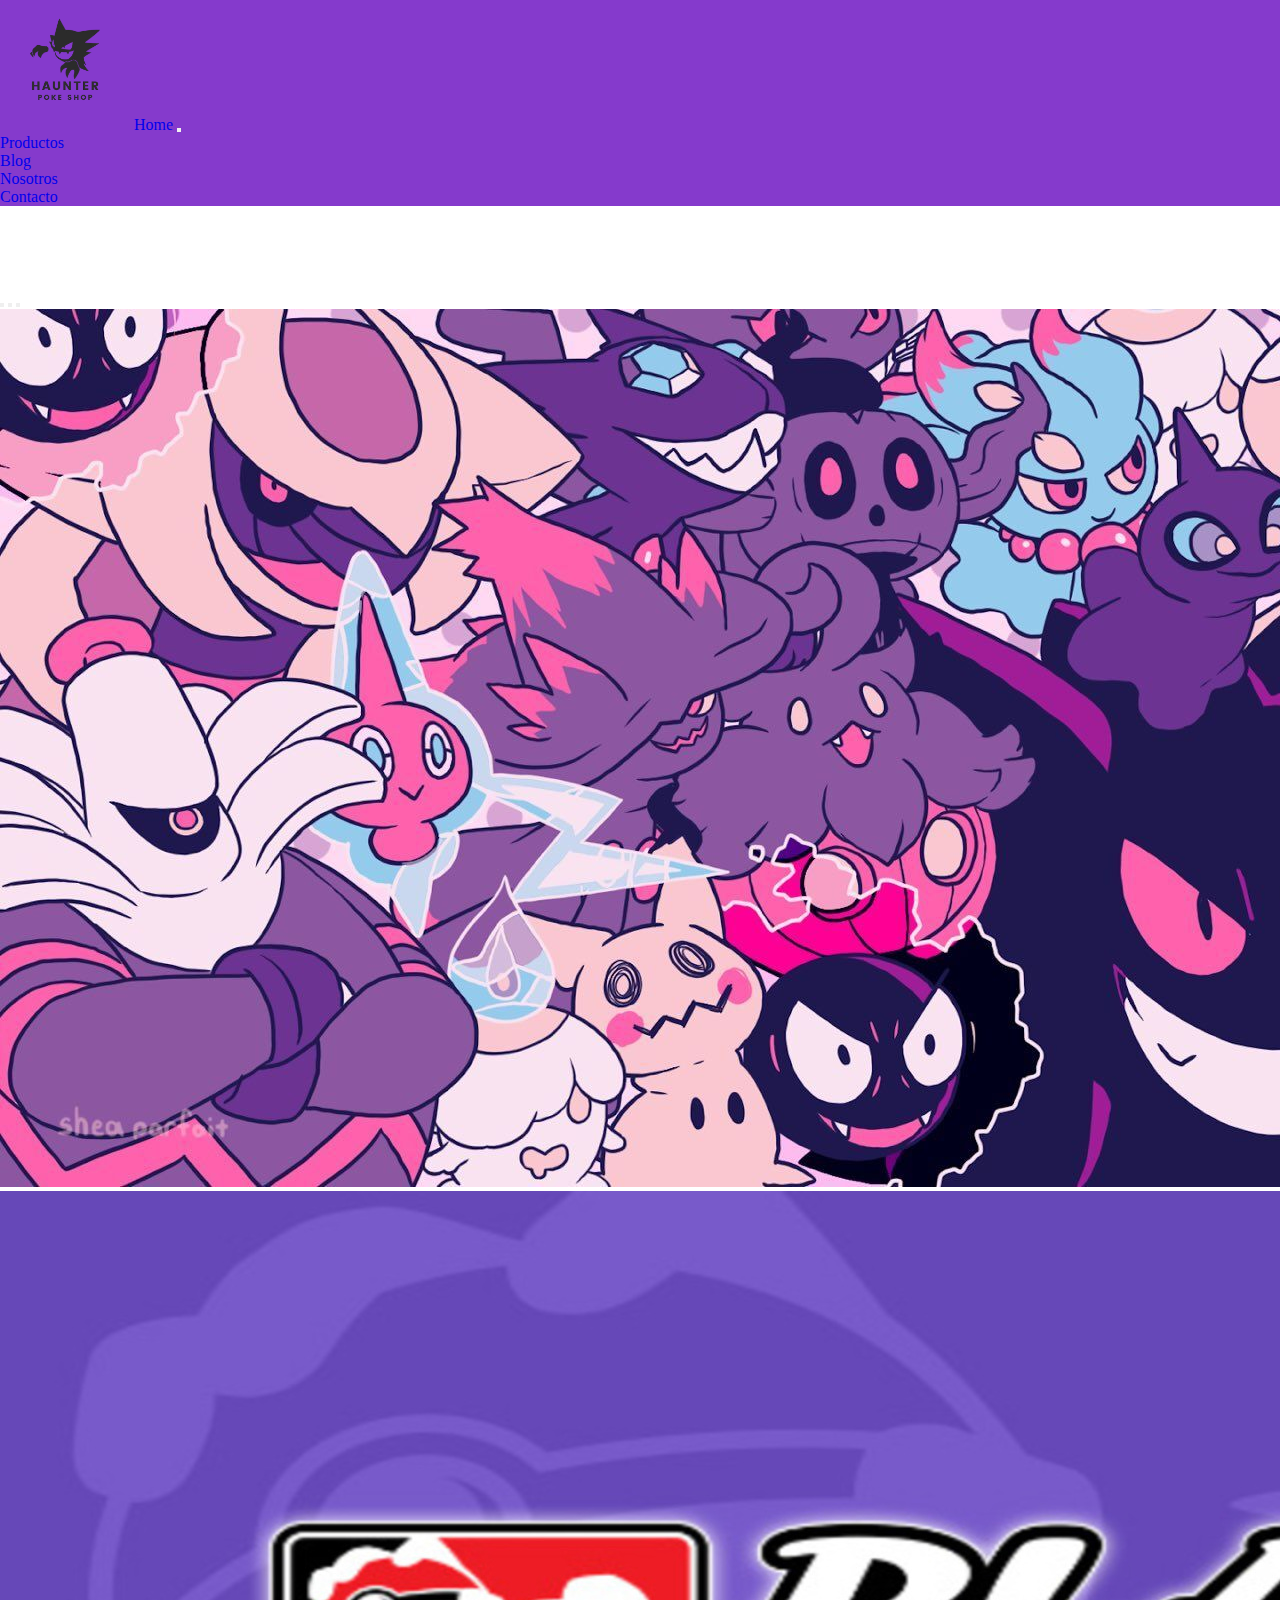
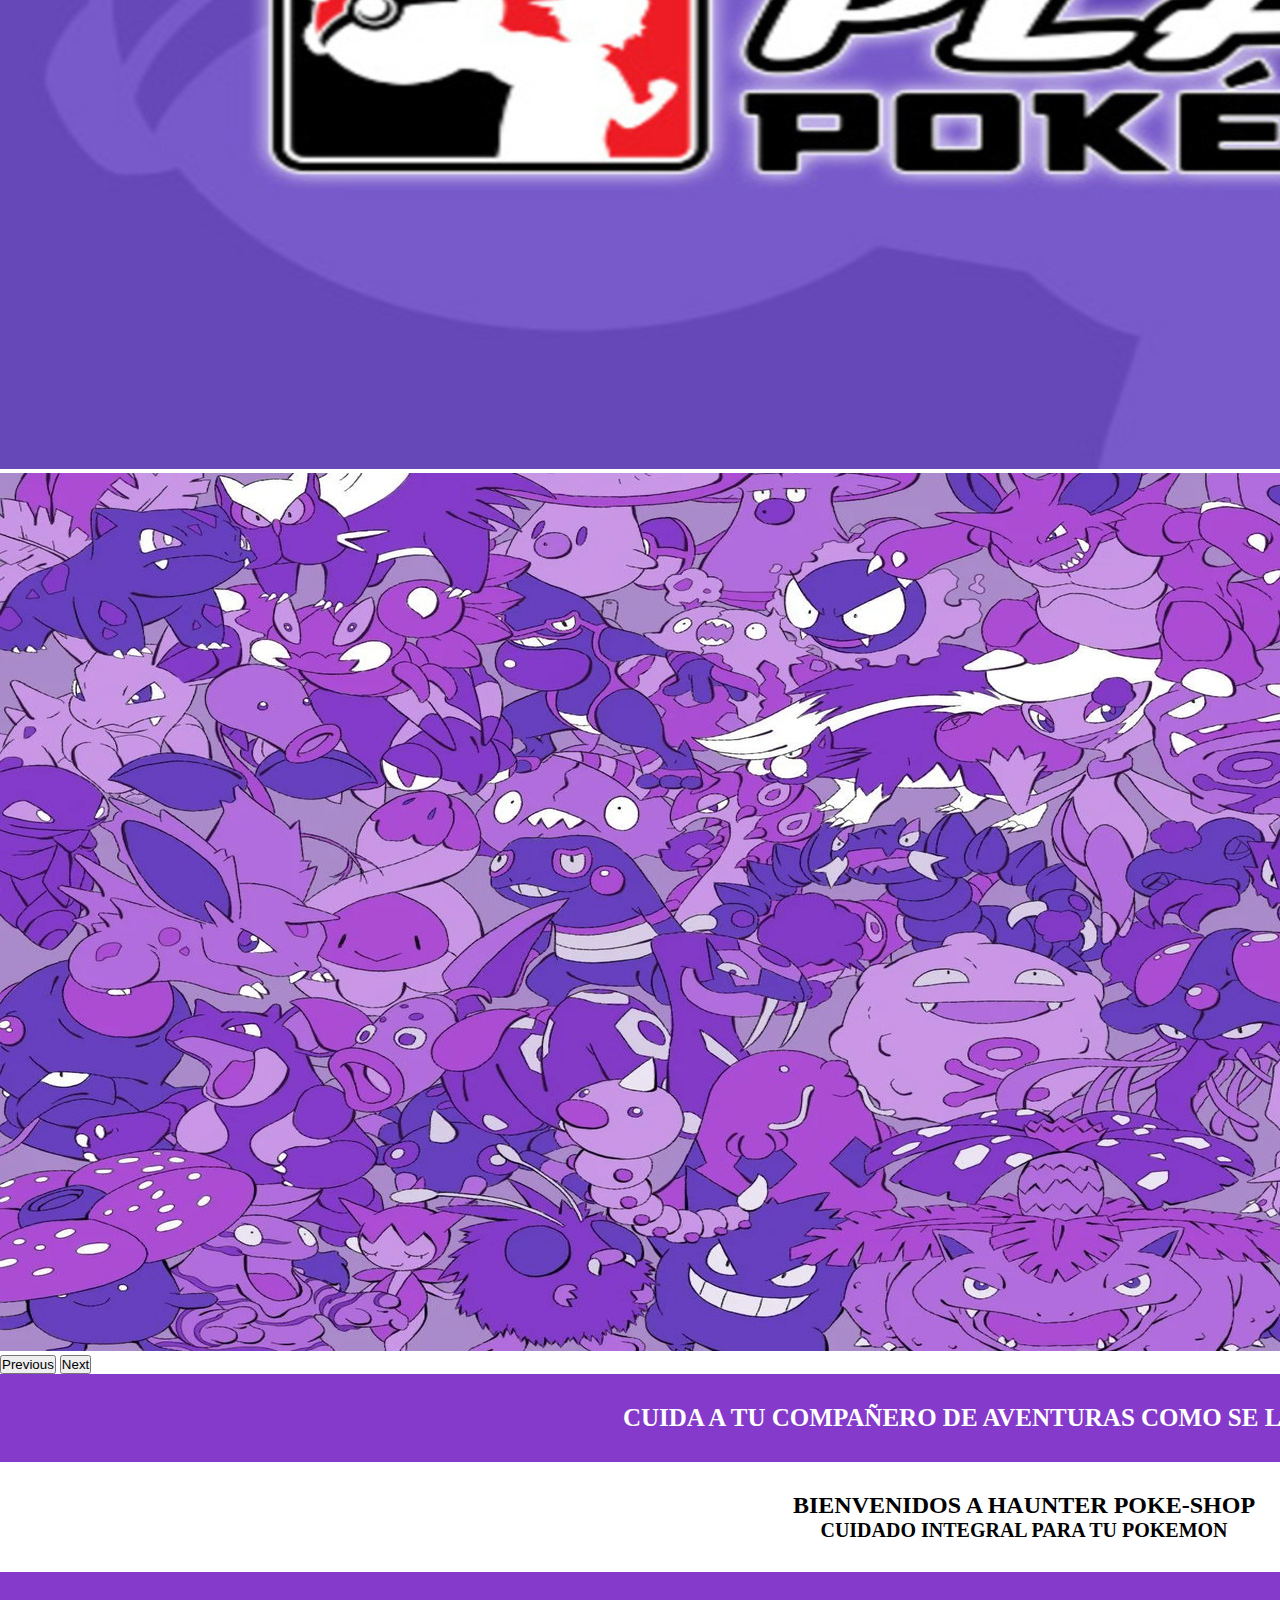
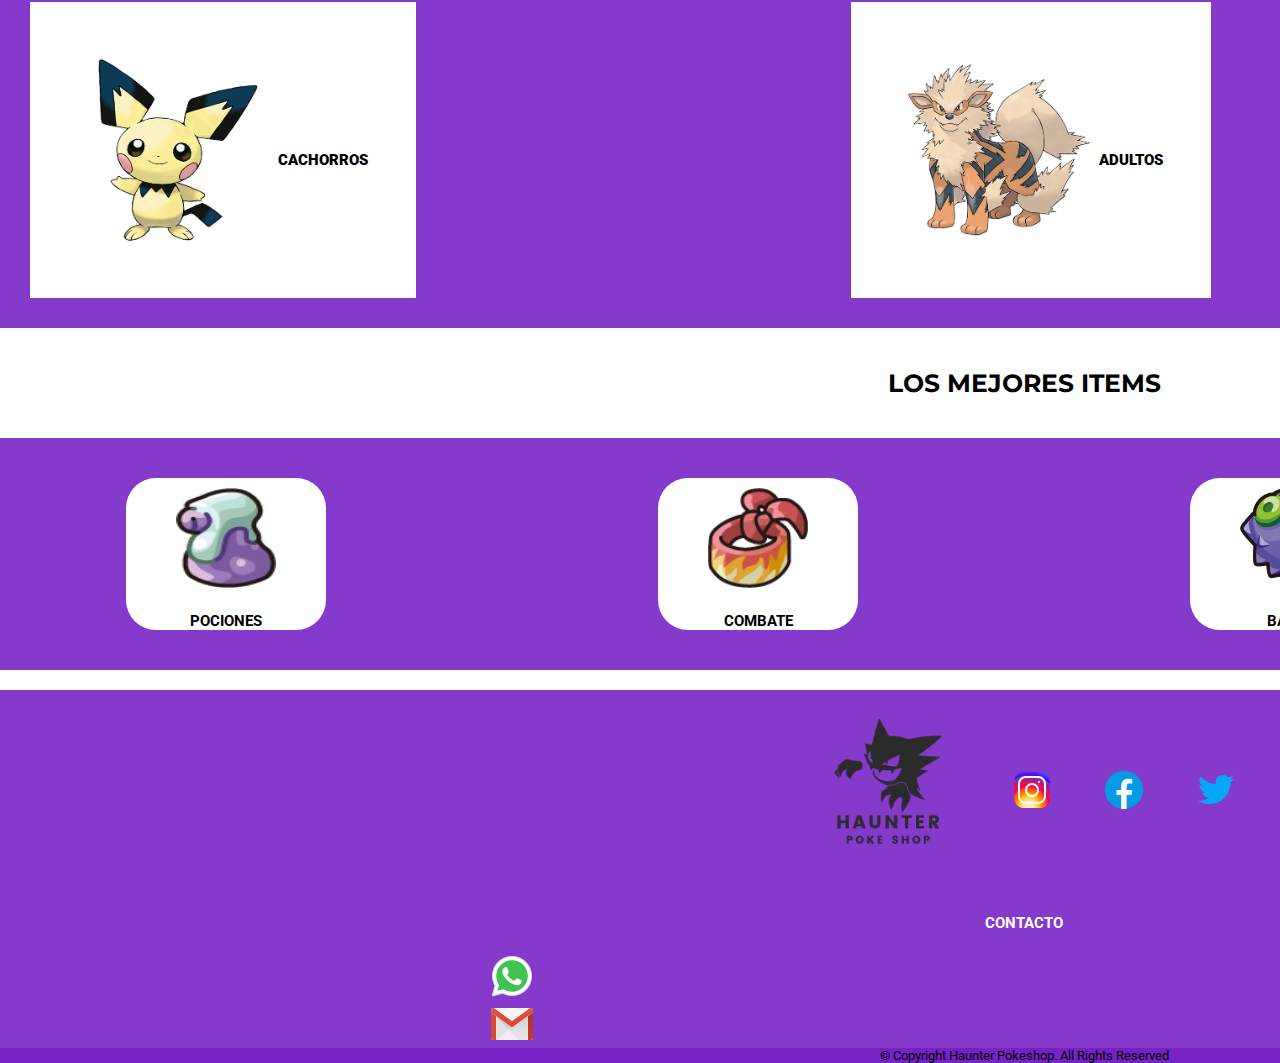
==== index.html @ c7097ee0 "Requisitos completos para 2da Pre entrega" ====
<!DOCTYPE html>
<html lang="en">

<head>
    <meta charset="UTF-8">
    <meta http-equiv="X-UA-Compatible" content="IE=edge">
    <meta name="viewport" content="width=device-width, initial-scale=1.0">
    <link href="https://cdn.jsdelivr.net/npm/bootstrap@5.0.2/dist/css/bootstrap.min.css" rel="stylesheet" integrity="sha384-EVSTQN3/azprG1Anm3QDgpJLIm9Nao0Yz1ztcQTwFspd3yD65VohhpuuCOmLASjC" crossorigin="anonymous">
    <link rel="stylesheet" href="./css/estilos.css">
    <title>Pokeshop Haunter</title>
</head>


<body>

    <div class="grilla">
        <header>
            <nav class="navbar navbar-expand-lg navbar-light violeta fixed-top">
                <div class="container-fluid">
    
                    <a href="./index.html"><img src="./images/logo.png" alt="logo" class="logo">
                    </a>
        
                <a class="navbar-brand text-white" href="./index.html">Home</a>
                <button class="navbar-toggler" type="button" data-bs-toggle="collapse" data-bs-target="#navbarNav" aria-controls="navbarNav" aria-expanded="false" aria-label="Toggle navigation">
                    <span class="navbar-toggler-icon"></span>
                </button>
                <div class="collapse navbar-collapse" id="navbarNav">
                    <ul class="navbar-nav">
                    <li class="nav-item">
                        <a class="nav-link active text-white" aria-current="page" href="./sections/productos.html">Productos</a>
                    </li>
                    <li class="nav-item">
                        <a class="nav-link text-white" href="./sections/blog.html">Blog</a>
                    </li>
                    <li class="nav-item">
                        <a class="nav-link text-white" href="./sections/nosotros.html">Nosotros</a>
                    </li>
                    <li class="nav-item">
                        <a class="nav-link text-white" href="./sections/contacto.html">Contacto</a>
                    </li>
                    </ul>
                </div>
                </div>
            </nav>
                
            </header>
        <div class="derecha"></div>
        <div class="izquierda"></div>

        <section class="primero">
            <section class="inicio">

                <div id="carouselExampleIndicators" class="carousel slide" data-bs-ride="carousel">
                    <div class="carousel-indicators">
                    <button type="button" data-bs-target="#carouselExampleIndicators" data-bs-slide-to="0" class="active" aria-current="true" aria-label="Slide 1"></button>
                    <button type="button" data-bs-target="#carouselExampleIndicators" data-bs-slide-to="1" aria-label="Slide 2"></button>
                    <button type="button" data-bs-target="#carouselExampleIndicators" data-bs-slide-to="2" aria-label="Slide 3"></button>
                    </div>
                    <div class="carousel-inner">
                    <div class="carousel-item active">
                        <img src="./images/banner.jpg" class="d-block w-100" alt="banner1">
                    </div>
                    <div class="carousel-item">
                        <img src="./images/banner2.jpg" class="d-block w-100" alt="banner2">
                    </div>
                    <div class="carousel-item">
                        <img src="./images/banner3.jpg" class="d-block w-100" alt="banner3">
                    </div>
                    </div>
                    <button class="carousel-control-prev" type="button" data-bs-target="#carouselExampleIndicators" data-bs-slide="prev">
                    <span class="carousel-control-prev-icon" aria-hidden="true"></span>
                    <span class="visually-hidden">Previous</span>
                    </button>
                    <button class="carousel-control-next" type="button" data-bs-target="#carouselExampleIndicators" data-bs-slide="next">
                    <span class="carousel-control-next-icon" aria-hidden="true"></span>
                    <span class="visually-hidden">Next</span>
                    </button>
                </div>
                
    
                <h1 class="inicioFrase">CUIDA A TU COMPAÑERO DE AVENTURAS COMO SE LO MERECE!</h1>
    
    
                <div class="inicioTitulos">
    
                    <h2 class="inicioBienvenida">BIENVENIDOS A HAUNTER POKE-SHOP</h2>
    
                    <h3 class="inicioBienvenida2">CUIDADO INTEGRAL PARA TU POKEMON</h2>
    
                </div>
            </section> 

            <section class="pokemons">
                    <figure class="pokemonsFig">        
                        <img class="pokemonsImg anim" src="./images/pichu.png" alt="pichu">        
                        <figcaption>CACHORROS</figcaption>        
                    </figure>        
                    <figure class="pokemonsFig">        
                        <img class="pokemonsImg anim" src="./images/arcanine.png" alt="arcanine">        
                        <figcaption>ADULTOS</figcaption>        
                    </figure>        
                    <figure class="pokemonsFig">        
                        <img class="pokemonsImg anim" src="./images/slaking.png" alt="slaking">        
                        <figcaption>ANCIANOS</figcaption>        
                    </figure>        
                </section>
        </section>        
        <section class="segundo">
            <h2 class="titulop">LOS MEJORES ITEMS </h2>
            <div class="productosp">
                <a href="./sections/productos.html">
                    <figure class="productospFig">
                        <img class="productospImg" src="./images/potion.webp" alt="pocion">
                        <figcaption>POCIONES</figcaption>
                    </figure>
                </a>
                <a href="./sections/productos.html">
                    <figure class="productospFig">
                        <img class="productospImg" src="./images/bandana.webp" alt="combate">
                        <figcaption>COMBATE</figcaption>
                    </figure>
                </a>
                <a href="./sections/productos.html">
                    <figure class="productospFig">
                        <img class="productospImg" src="./images/berry.png" alt="baya">
                        <figcaption>BAYAS</figcaption>
                    </figure>
                </a>
                <a href="./sections/productos.html">
                    <figure class="productospFig">
                        <img class="productospImg" src="./images/trueno.png" alt="piedra">
                        <figcaption>PIEDRAS</figcaption>
                    </figure>
                </a>
            </div>
        </section>
        <footer>            
            <section class="info">
                <div>
                    <a href="./index.html">    
                        <img class="infoLogo" src="./images/logo.png" alt="logo">
                    </a>    
                </div>    
                <div class="infoRedes">        
                    <a href="https://www.instagram.com/" target="_blank">    
                        <img class="infoRedesImg" src="./images/instagram.png" alt="instagram">    
                    </a>    
                    <a href="https://www.facebook.com/" target="_blank">    
                        <img class="infoRedesImg" src="./images/facebook.png" alt="facebook">    
                    </a>    
                    <a href="https://twitter.com/" target="_blank">    
                        <img class="infoRedesImg" src="./images/twitter.png" alt="twitter">    
                    </a>    
                </div>
            </section>
                <div class="infoContacto">CONTACTO</div>
                <div class="infoContactoBox">
                        <img src="./images/whatsapp.png" alt="whatsapp">    
                    <div class="infoContactoData">+54 11-1234-5678</div>    
                    <img src="./images/mail.png" alt="mail">    
                    <div class="infoContactoData">contacto@haunterpokeshop.com</div>    
                </div>             
            <section class="copyright">    
                <div>© Copyright Haunter Pokeshop. All Rights Reserved</div>
    
            </section>
    
        </footer>
    </div>


<!-- scripts BTS -->
<script src="https://cdn.jsdelivr.net/npm/bootstrap@5.0.2/dist/js/bootstrap.bundle.min.js" integrity="sha384-MrcW6ZMFYlzcLA8Nl+NtUVF0sA7MsXsP1UyJoMp4YLEuNSfAP+JcXn/tWtIaxVXM" crossorigin="anonymous"></script>

</body>

</html>
---- css/estilos.css ----
@import url('https://fonts.googleapis.com/css2?family=Montserrat:wght@600&family=Roboto:wght@500&display=swap');

/* mobile-first 0-550px */

* {
    margin: 0;
    padding: 0;
}

/* grids */

header {
    grid-area: header;
}

.derecha {
    grid-area: derecha;
}

.izquierda {
    grid-area:izquierda;
}

.primero {
    grid-area: primero;
}

.segundo {
    grid-area: segundo;
}

footer {
    grid-area: footer;
}


.grilla {
    height:100vh;
    display: grid;
    grid-template-areas:
        "header header header"
        "primero primero primero"
        "segundo segundo segundo"
        "footer footer footer";
    grid-template-columns: 2fr 2fr;
    grid-template-rows: 2fr 3fr 3fr 2fr;
}

.logo{
    height: 130px;
    width: 130px;
}

.violeta {
    background-color: rgb(133, 58, 204) ;
}

/* index */

.inicio{
    margin-top: 145px;
}

.inicioFrase{
    background-color: rgb(133, 58, 204);
    text-align: center;
    padding: 30px 0px;
    color: white;
}

h1 {
    font-weight: bold;
    font-size: 25px;
}

.inicioTitulos {
    padding: 30px;
    text-align: center;
}
.inicioBienvenida{
    font-size: 24px;
}
.inicioBienvenida2 {
    font-size: 20px;
}

.pokemons{
    background-color: rgb(133, 58, 204);
    padding:30px;
}
.pokemonsFig{
    display:flex;
    justify-content: center;
    align-items: center;
    background-color: white;
    font-weight: bold;
    border-radius: 100px;
}

figcaption{
    font-family: 'Roboto', sans-serif;
}

.pokemonsImg{
    width: 200px;
    height: 200px;
}


.titulop {
    margin: 40px 70px 40px;
    font-size: 25px;
    text-align: center;
    font-family: 'Montserrat', sans-serif;
}


.productosp {
    display: grid;
    grid-template-columns: 1fr 1fr;
    justify-items: stretch;
    grid-column-gap: 79px;
    background-color: rgb(133, 58, 204);
    padding:10px;
}

.productospImg{
    width: 50px;
    height: 50px;
}

a{
    text-decoration: none;
}
.productospFig{
    background-color: white;
    padding:20px;
    font-size:small;
    color: black;
    border-radius: 30px;
}

footer{
    margin-top: 20px;
    background-color: rgb(133, 58, 204);
    font-family: 'Roboto', sans-serif;
}

.info{
    display: flex;
    flex-direction: column;
    align-items: center;

}
.infoLogo {
    height: 200px;
    width: 200px;
}

.infoRedesImg{
    margin:0px 20px;
}

.infoContacto{
    text-align: center;
    font-weight: bold;
    font-size: 15px;
    color: white;
    margin: 20px 0px;
}

.infoContactoBox{
    display:grid;
    grid-template-columns: 1fr 1fr;
    grid-column-gap: 0px;
    justify-items: center;
    color:white
}

.copyright{
    background-color: rgb(118, 34, 197);
    text-align: center;
    font-size: 13px;
}

/* nosotros */

.tituloNos {
    background-color: rgb(208, 177, 238);
    text-align: center;
    margin-top: 146px;
    font-weight: bold;
    font-size: 20px;
    font-family:'Montserrat', sans-serif; ;
}

.preguntasNos {
    margin-top: 10px;
}

.galeria{
    padding: 10px 0px;
    background-color:rgb(208, 177, 238);
    display: grid;
    grid-template-columns: 1fr;
    grid-template-rows: 1fr;
    gap:15px;
    justify-items: center;
}

.titulos-clientes{
    text-align: center;
    font-family:'Roboto', sans-serif;
    margin: 15px 0px;
    border: 3px solid rgb(133, 58, 204);


}
.clientes{
    width: 300px;
    height: 250px;
    border: 2px solid rgb(133, 58, 204)
}

/* productos */

.tituloProd{
    font-size: 30px;
    text-align: center;
    font-family: 'Montserrat', sans-serif;
    color: blueviolet;
    margin-top: 200px;
}

.productoss{
    display: grid;
    grid-template-columns: 1fr;
    grid-template-columns: 1fr;
    justify-items: center;
}

.pociones, .combate, .bayas, .piedras{
    border:6px solid rgb(118, 34, 197);
    padding:50px 100px;
    margin: 20px;
}


/* breakpoint */
@media (min-width:550px){

.izquierda, .derecha{
    background-color: rgb(208, 177, 238);
} 

.grilla {
    height:100vh;
    display: grid;
    grid-template-areas:
        "header header header"
        "izquierda primero derecha"
        "izquierda segundo derecha"
        "footer footer footer";
    grid-template-columns: 1fr 10fr 1fr;
    grid-template-rows: 2fr 3fr 3fr 2fr;
}

/* index */

.productosp {
    display: flex;
    
    background-color: rgb(133, 58, 204);
    padding:10px;
}

.info{
    display: flex;
    justify-content: center;
    flex-direction: row;
}
/* nosotros */

.tituloNos {
    background-color:white;
    font-size: 30px ;
}

.galeria{
    background-color:white;
}

.titulos-clientes{
    background-color: rgb(133, 58, 204);
    color: white;        
}

.clientes{
    width: 400px;
    height: 350px;
    border: 3px solid rgb(133, 58, 204)
}


}

/*breakpoint*/
@media (min-width: 800px){
.inicio{
    margin-top: 85px;
}

/* index */

.pokemons{
    display:flex;
    justify-content:space-between;
    align-items: center;
    background-color: rgb(133, 58, 204);
    font-weight: bold;
    
    }
    
.pokemonsFig{
    border-radius: 0px;
    padding:3rem;
    }

.anim:hover{
    transform: scale(1.5);
}
.anim{
    transition: 2s;
}
.productosp{
    display: flex;
    justify-content:space-around;
    padding: 40px 0px;
    }

.productospFig{
    padding: 10px 50px 0px;
}
.productospImg{
    height: 100px;
    width: 100px;
    }


    
figcaption{
    text-align: center;
    padding-top: 20px;
    font-weight: bolder;
    font-size: 15px;
    }

/* nosotros */

    .tituloNos {
        background-color:white;
        font-size: 40px ;
    }
    
    .galeria{
        padding: 10px 0px;
        display: grid;
        grid-template-columns: 1fr 1fr;
        grid-template-rows: 1fr 1fr;
        gap:15px;
        justify-items: center;
    }
    
    .titulos-clientes{
    background-color: rgb(133, 58, 204);
    color: white;        
    }
    
    .clientes{
        width: 400px;
        height: 350px;
        border: 3px solid rgb(133, 58, 204)
    }

}
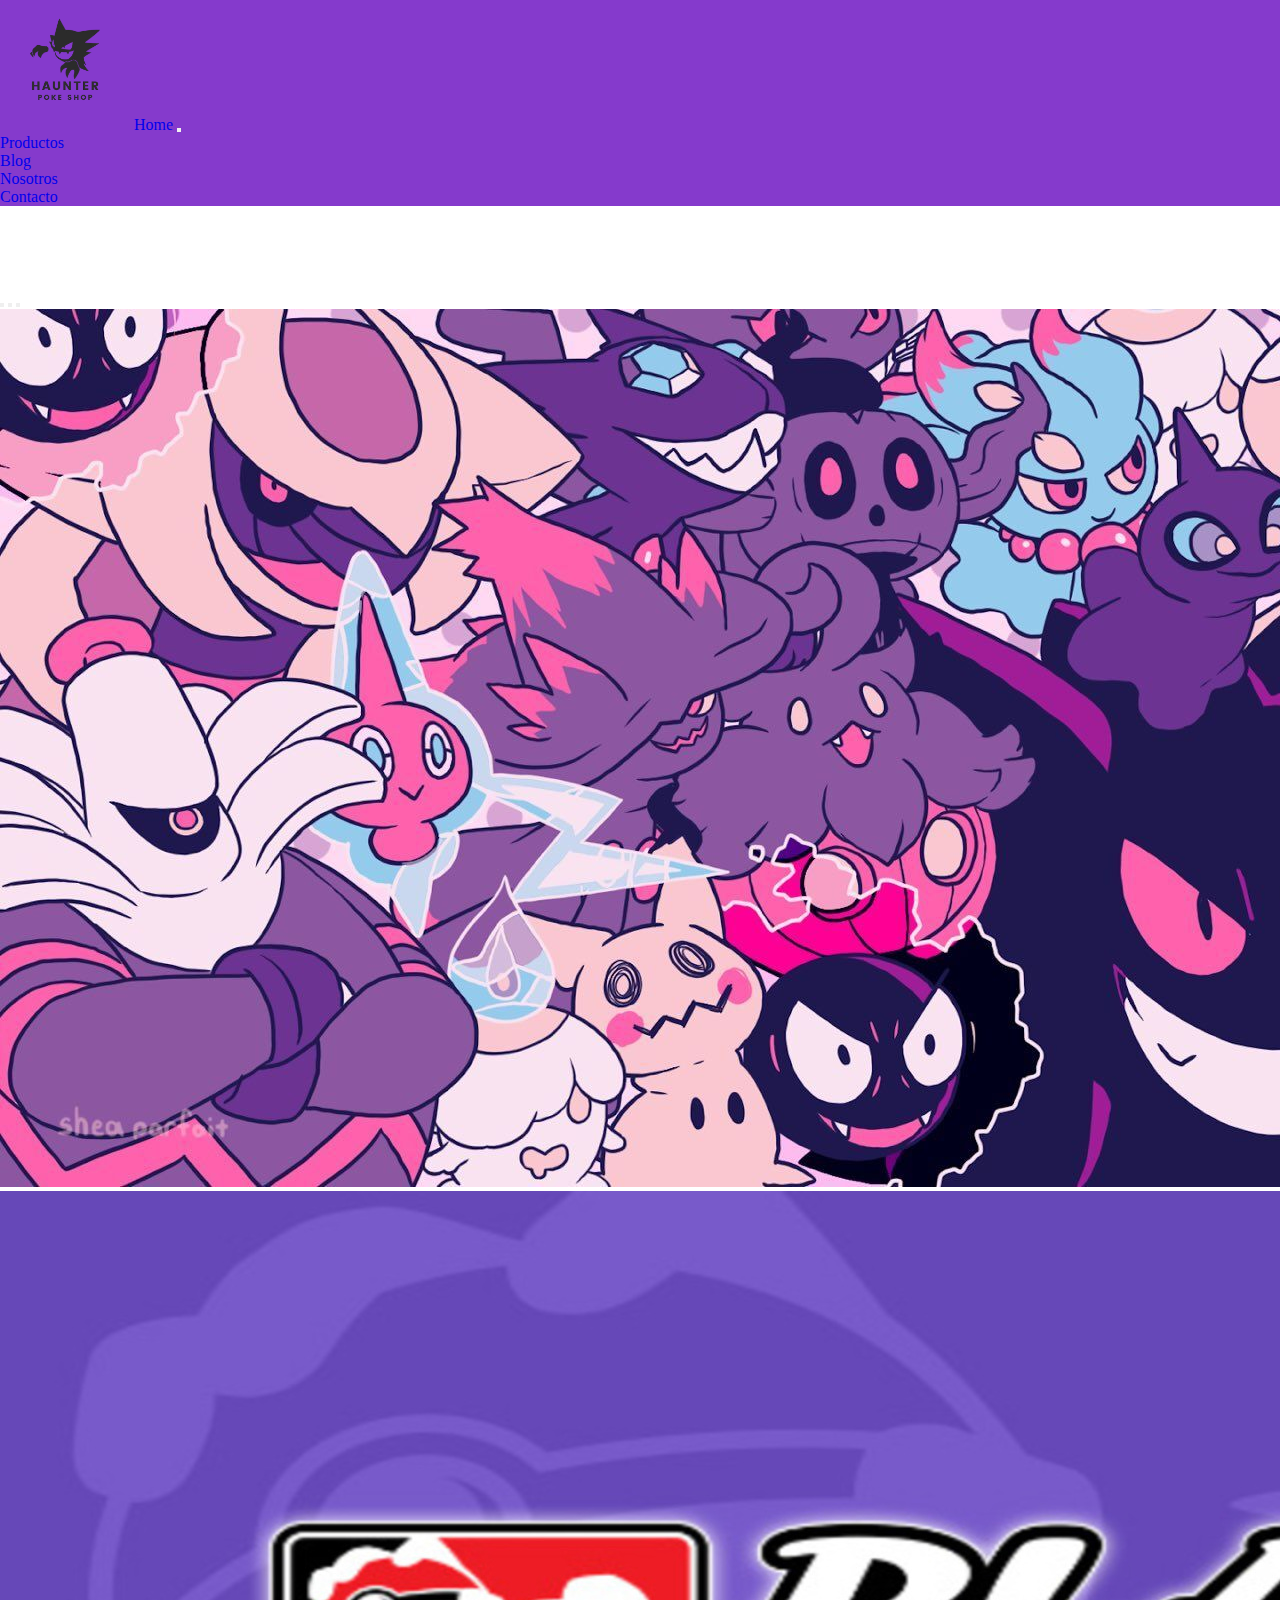
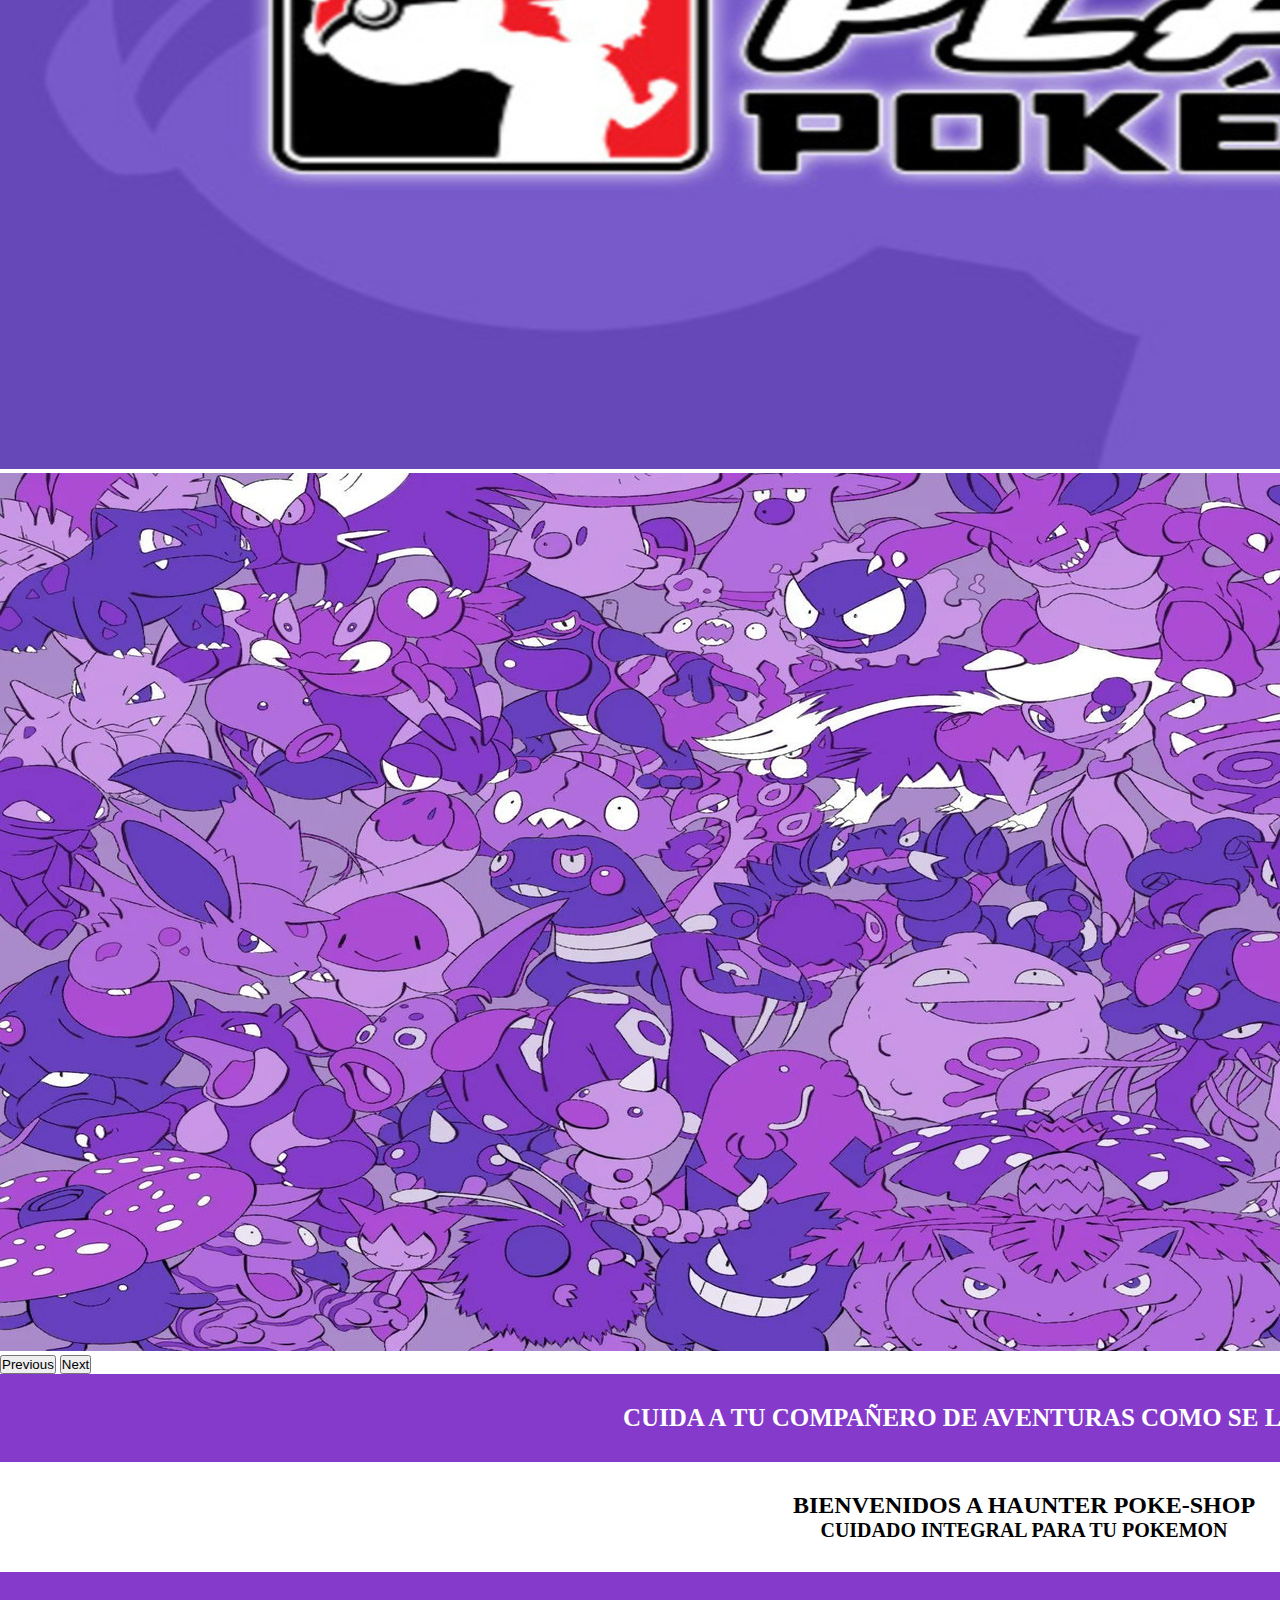
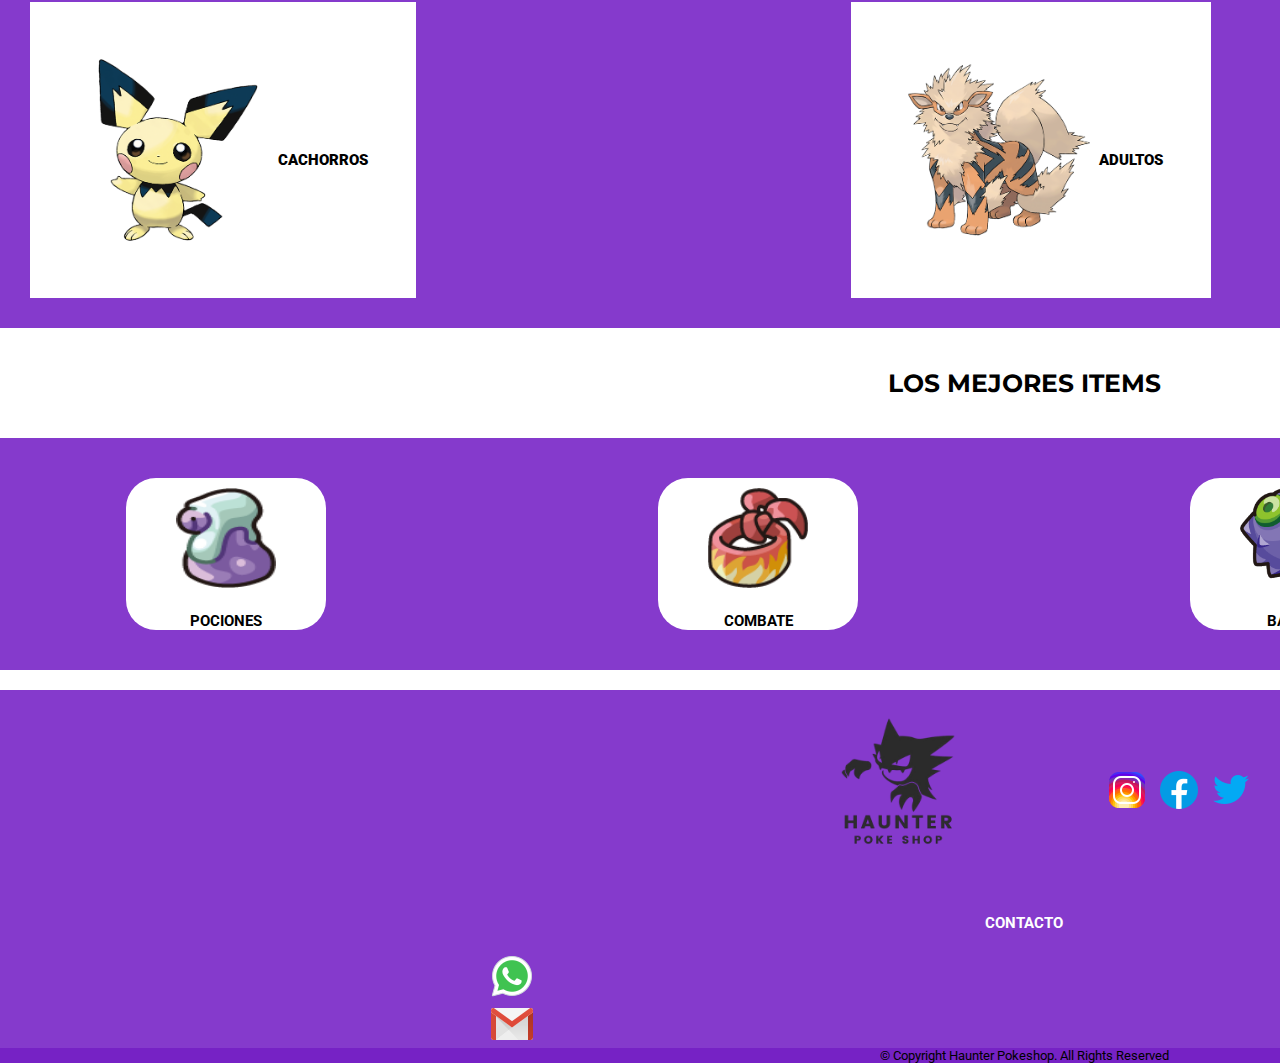
==== commit 4dc8a1bf: "Realizados cambios para 3ra Pre-entrega" ====
--- a/index.html
+++ b/index.html
@@ -5,9 +5,12 @@
     <meta charset="UTF-8">
     <meta http-equiv="X-UA-Compatible" content="IE=edge">
     <meta name="viewport" content="width=device-width, initial-scale=1.0">
+    <link rel="shortcut icon" href="./images/favicon.ico">
     <link href="https://cdn.jsdelivr.net/npm/bootstrap@5.0.2/dist/css/bootstrap.min.css" rel="stylesheet" integrity="sha384-EVSTQN3/azprG1Anm3QDgpJLIm9Nao0Yz1ztcQTwFspd3yD65VohhpuuCOmLASjC" crossorigin="anonymous">
-    <link rel="stylesheet" href="./css/estilos.css">
-    <title>Pokeshop Haunter</title>
+    <link rel="stylesheet" href="./estilos/style.css">
+    <meta name="description" content="Pokeshop Haunter, la primer tienda pokemon de argentina, informate sobre lo mejor para tu pokemon, contactate con nosotros y elegí los mejores productos para tu mejor amigo!">
+    <meta name="keywords" content="POKEMON, ITEMS, POCIONES, ENTRENADOR, COMPRAR, BATALLAS, PIEDRAS EVOLUTIVAS, TIENDA, COMBATE, BAYAS">
+    <title>Pokeshop Haunter - Poke-Tienda Argentina</title>
 </head>
 
 
@@ -93,7 +96,7 @@
 
             <section class="pokemons">
                     <figure class="pokemonsFig">        
-                        <img class="pokemonsImg anim" src="./images/pichu.png" alt="pichu">        
+                        <img class="pokemonsImg anim" src="./images/pichu.webp" alt="pichu">        
                         <figcaption>CACHORROS</figcaption>        
                     </figure>        
                     <figure class="pokemonsFig">        
@@ -101,7 +104,7 @@
                         <figcaption>ADULTOS</figcaption>        
                     </figure>        
                     <figure class="pokemonsFig">        
-                        <img class="pokemonsImg anim" src="./images/slaking.png" alt="slaking">        
+                        <img class="pokemonsImg anim" src="./images/slaking.webp" alt="slaking">        
                         <figcaption>ANCIANOS</figcaption>        
                     </figure>        
                 </section>
@@ -129,7 +132,7 @@
                 </a>
                 <a href="./sections/productos.html">
                     <figure class="productospFig">
-                        <img class="productospImg" src="./images/trueno.png" alt="piedra">
+                        <img class="productospImg" src="./images/trueno.webp" alt="piedra">
                         <figcaption>PIEDRAS</figcaption>
                     </figure>
                 </a>
@@ -150,17 +153,19 @@
                         <img class="infoRedesImg" src="./images/facebook.png" alt="facebook">    
                     </a>    
                     <a href="https://twitter.com/" target="_blank">    
-                        <img class="infoRedesImg" src="./images/twitter.png" alt="twitter">    
+                        <img class="infoRedesImg" src="./images/twitter.webp" alt="twitter">    
                     </a>    
                 </div>
             </section>
+            <div class="info2">
                 <div class="infoContacto">CONTACTO</div>
                 <div class="infoContactoBox">
-                        <img src="./images/whatsapp.png" alt="whatsapp">    
+                        <img src="./images/whatsapp.webp" alt="whatsapp">    
                     <div class="infoContactoData">+54 11-1234-5678</div>    
-                    <img src="./images/mail.png" alt="mail">    
+                    <img src="./images/mail.webp" alt="mail">    
                     <div class="infoContactoData">contacto@haunterpokeshop.com</div>    
-                </div>             
+                </div>  
+            </div>           
             <section class="copyright">    
                 <div>© Copyright Haunter Pokeshop. All Rights Reserved</div>
     
--- a/estilos/style.css
+++ b/estilos/style.css
@@ -0,0 +1,366 @@
+@import url("https://fonts.googleapis.com/css2?family=Montserrat:wght@600&family=Roboto:wght@500&display=swap");
+* {
+  margin: 0;
+  padding: 0;
+}
+
+/* grids */
+header {
+  grid-area: header;
+}
+
+.derecha {
+  grid-area: derecha;
+}
+
+.izquierda {
+  grid-area: izquierda;
+}
+
+.primero {
+  grid-area: primero;
+}
+
+.segundo {
+  grid-area: segundo;
+}
+
+footer {
+  grid-area: footer;
+}
+
+.logo {
+  height: 130px;
+  width: 130px;
+}
+
+.violeta {
+  background-color: rgb(133, 58, 204);
+}
+
+footer {
+  margin-top: 20px;
+  background-color: rgb(133, 58, 204);
+  font-family: "Roboto", sans-serif;
+}
+
+.info {
+  display: flex;
+  flex-direction: column;
+  align-items: center;
+}
+.info .infoLogo {
+  height: 200px;
+  width: 210px;
+  margin-right: 100px;
+}
+.info .inforRedes {
+  margin: 5px;
+}
+.info .inforRedes .infoRedesImg {
+  margin: 0px 20px;
+}
+
+.info2 .infoContacto {
+  text-align: center;
+  font-weight: bold;
+  font-size: 15px;
+  color: white;
+  margin: 20px 0px;
+}
+.info2 .infoContactoBox {
+  display: grid;
+  grid-template-columns: 1fr 1fr;
+  grid-column-gap: 0px;
+  justify-items: center;
+  color: white;
+}
+
+.copyright {
+  background-color: rgb(118, 34, 197);
+  text-align: center;
+  font-size: 13px;
+}
+
+/* mobile-first 0-550px */
+.grilla {
+  height: 100vh;
+  display: grid;
+  grid-template-areas: "header header header" "primero primero primero" "segundo segundo segundo" "footer footer footer";
+  grid-template-columns: 2fr 2fr;
+  grid-template-rows: 2fr 3fr 3fr 2fr;
+}
+
+/* index */
+.inicio {
+  margin-top: 145px;
+}
+
+.inicioFrase {
+  background-color: rgb(133, 58, 204);
+  text-align: center;
+  padding: 30px 0px;
+  color: white;
+}
+
+h1 {
+  font-weight: bold;
+  font-size: 25px;
+}
+
+.inicioTitulos {
+  padding: 30px;
+  text-align: center;
+}
+
+.inicioBienvenida {
+  font-size: 24px;
+}
+
+.inicioBienvenida2 {
+  font-size: 20px;
+}
+
+.pokemons {
+  background-color: rgb(133, 58, 204);
+  padding: 30px;
+}
+
+.pokemonsFig {
+  display: flex;
+  justify-content: center;
+  align-items: center;
+  background-color: white;
+  font-weight: bold;
+  border-radius: 100px;
+}
+
+figcaption {
+  font-family: "Roboto", sans-serif;
+}
+
+.pokemonsImg {
+  height: 200px;
+  width: 200px;
+}
+
+.titulop {
+  margin: 40px 70px 40px;
+  font-size: 25px;
+  text-align: center;
+  font-family: "Montserrat", sans-serif;
+}
+
+.productosp {
+  display: grid;
+  grid-template-columns: 1fr 1fr;
+  justify-items: stretch;
+  grid-column-gap: 79px;
+  background-color: rgb(133, 58, 204);
+  padding: 10px;
+}
+
+.productospImg {
+  height: 50px;
+  width: 50px;
+}
+
+a {
+  text-decoration: none;
+}
+
+.productospFig {
+  background-color: white;
+  padding: 20px;
+  font-size: small;
+  color: black;
+  border-radius: 30px;
+}
+
+/* nosotros */
+.tituloNos {
+  background-color: rgb(208, 177, 238);
+  text-align: center;
+  margin-top: 146px;
+  font-weight: bold;
+  font-size: 20px;
+  font-family: "Montserrat", sans-serif;
+}
+
+.preguntasNos {
+  margin-top: 10px;
+}
+
+.galeria {
+  padding: 10px 0px;
+  background-color: rgb(208, 177, 238);
+  display: grid;
+  grid-template-columns: 1fr;
+  grid-template-rows: 1fr;
+  gap: 15px;
+  justify-items: center;
+}
+
+.titulos-clientes {
+  text-align: center;
+  font-family: "Roboto", sans-serif;
+  margin: 15px 0px;
+  border: 3px solid rgb(133, 58, 204);
+}
+
+.clientes {
+  height: 250px;
+  width: 300px;
+  border: 2px solid rgb(133, 58, 204);
+}
+
+/* productos */
+.tituloProd, .tituloBlog {
+  font-size: 30px;
+  text-align: center;
+  font-family: "Montserrat", sans-serif;
+  color: blueviolet;
+  margin-top: 200px;
+}
+
+.productoss {
+  display: flex;
+  justify-content: space-evenly;
+}
+
+/* blog */
+.tituloBlog {
+  margin-top: 150px;
+}
+
+.blogs {
+  display: flex;
+  flex-direction: column;
+}
+
+.blogs p {
+  font-size: large;
+  font-style: bolder;
+  margin: 5px;
+  text-align: center;
+}
+
+/* contacto */
+.contacto1 {
+  margin-bottom: 20px;
+}
+
+.contacto2 {
+  display: flex;
+  justify-content: center;
+  margin-bottom: 15px;
+}
+
+/* breakpoint */
+@media (min-width: 550px) {
+  .izquierda,
+.derecha {
+    background-color: rgb(208, 177, 238);
+  }
+  .grilla {
+    height: 100vh;
+    display: grid;
+    grid-template-areas: "header header header" "izquierda primero derecha" "izquierda segundo derecha" "footer footer footer";
+    grid-template-columns: 1fr 10fr 1fr;
+    grid-template-rows: 2fr 3fr 3fr 2fr;
+  }
+  /* index */
+  .productosp {
+    display: flex;
+    background-color: rgb(133, 58, 204);
+    padding: 10px;
+  }
+  .info {
+    display: flex;
+    justify-content: center;
+    flex-direction: row;
+  }
+  /* nosotros */
+  .tituloNos {
+    background-color: white;
+    font-size: 30px;
+  }
+  .galeria {
+    background-color: white;
+  }
+  .titulos-clientes {
+    background-color: rgb(133, 58, 204);
+    color: white;
+  }
+  .clientes {
+    height: 350px;
+    width: 400px;
+    border: 3px solid rgb(133, 58, 204);
+  }
+  /*blog*/
+}
+/*breakpoint*/
+@media (min-width: 800px) {
+  .inicio {
+    margin-top: 85px;
+  }
+  /* index */
+  .pokemons {
+    display: flex;
+    justify-content: space-between;
+    align-items: center;
+    background-color: rgb(133, 58, 204);
+    font-weight: bold;
+  }
+  .pokemonsFig {
+    border-radius: 0px;
+    padding: 3rem;
+  }
+  .anim:hover {
+    transform: scale(1.5);
+  }
+  .anim {
+    transition: 2s;
+  }
+  .productosp {
+    display: flex;
+    justify-content: space-around;
+    padding: 40px 0px;
+  }
+  .productospFig {
+    padding: 10px 50px 0px;
+  }
+  .productospImg {
+    height: 100px;
+    width: 100px;
+  }
+  figcaption {
+    text-align: center;
+    padding-top: 20px;
+    font-weight: bolder;
+    font-size: 15px;
+  }
+  /* nosotros */
+  .tituloNos {
+    color: rgb(133, 58, 204);
+    background-color: white;
+    font-size: 40px;
+  }
+  .galeria {
+    padding: 10px 0px;
+    display: grid;
+    grid-template-columns: 1fr 1fr;
+    grid-template-rows: 1fr 1fr;
+    gap: 15px;
+    justify-items: center;
+  }
+  .titulos-clientes {
+    background-color: rgb(133, 58, 204);
+    color: white;
+  }
+  .clientes {
+    height: 350px;
+    width: 400px;
+    border: 3px solid rgb(133, 58, 204);
+  }
+}/*# sourceMappingURL=style.css.map */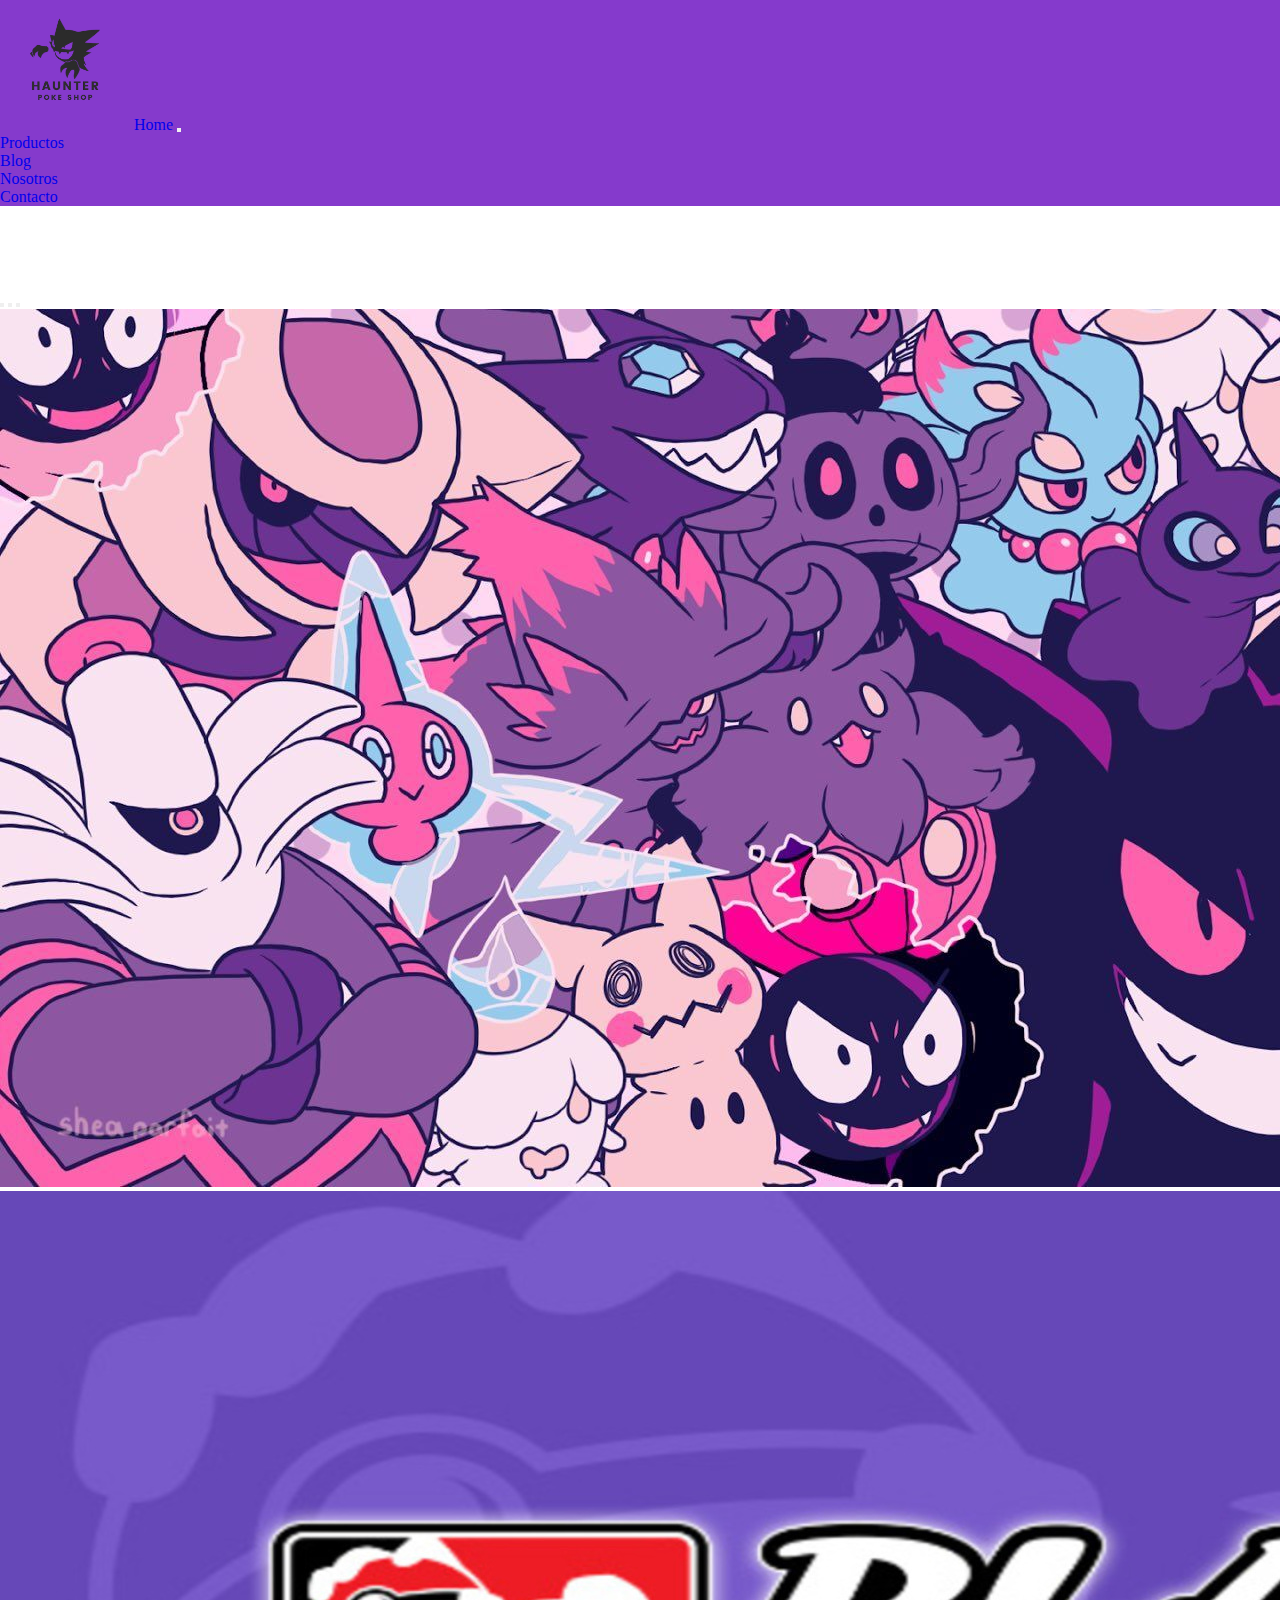
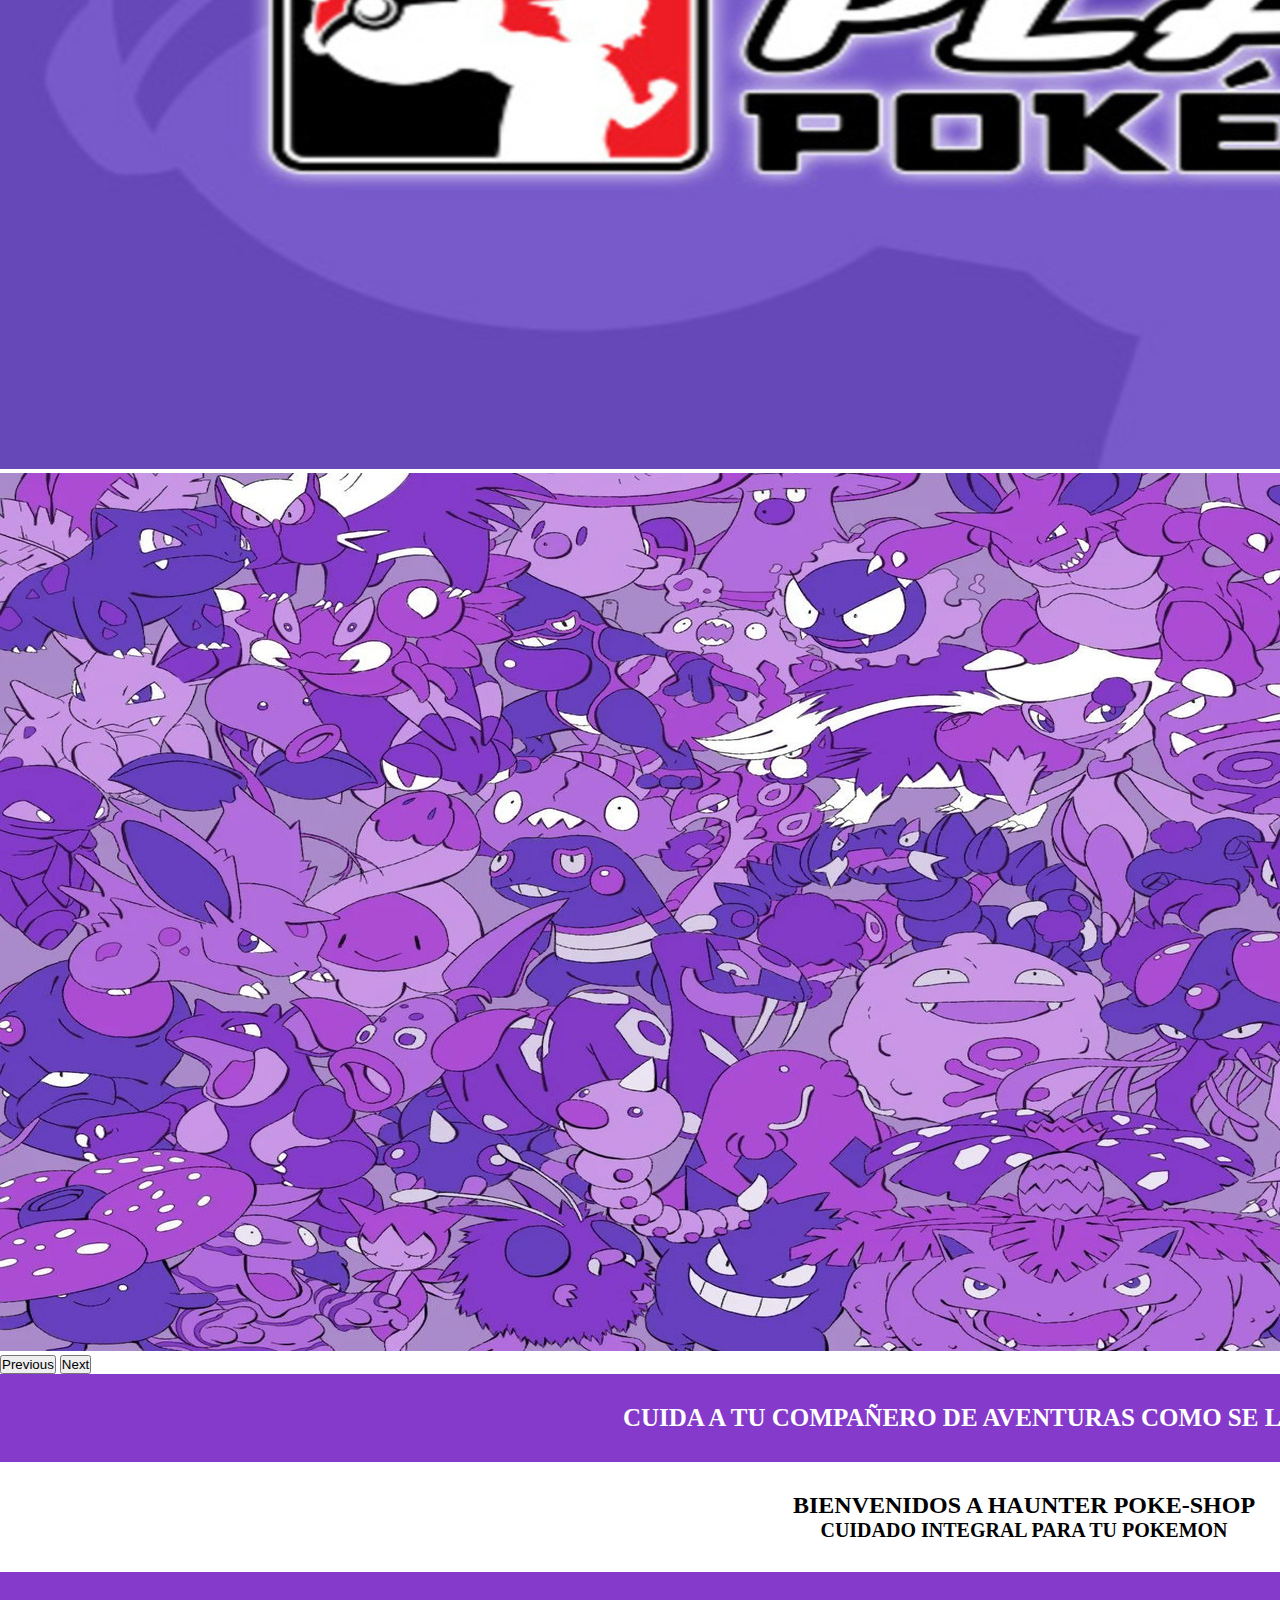
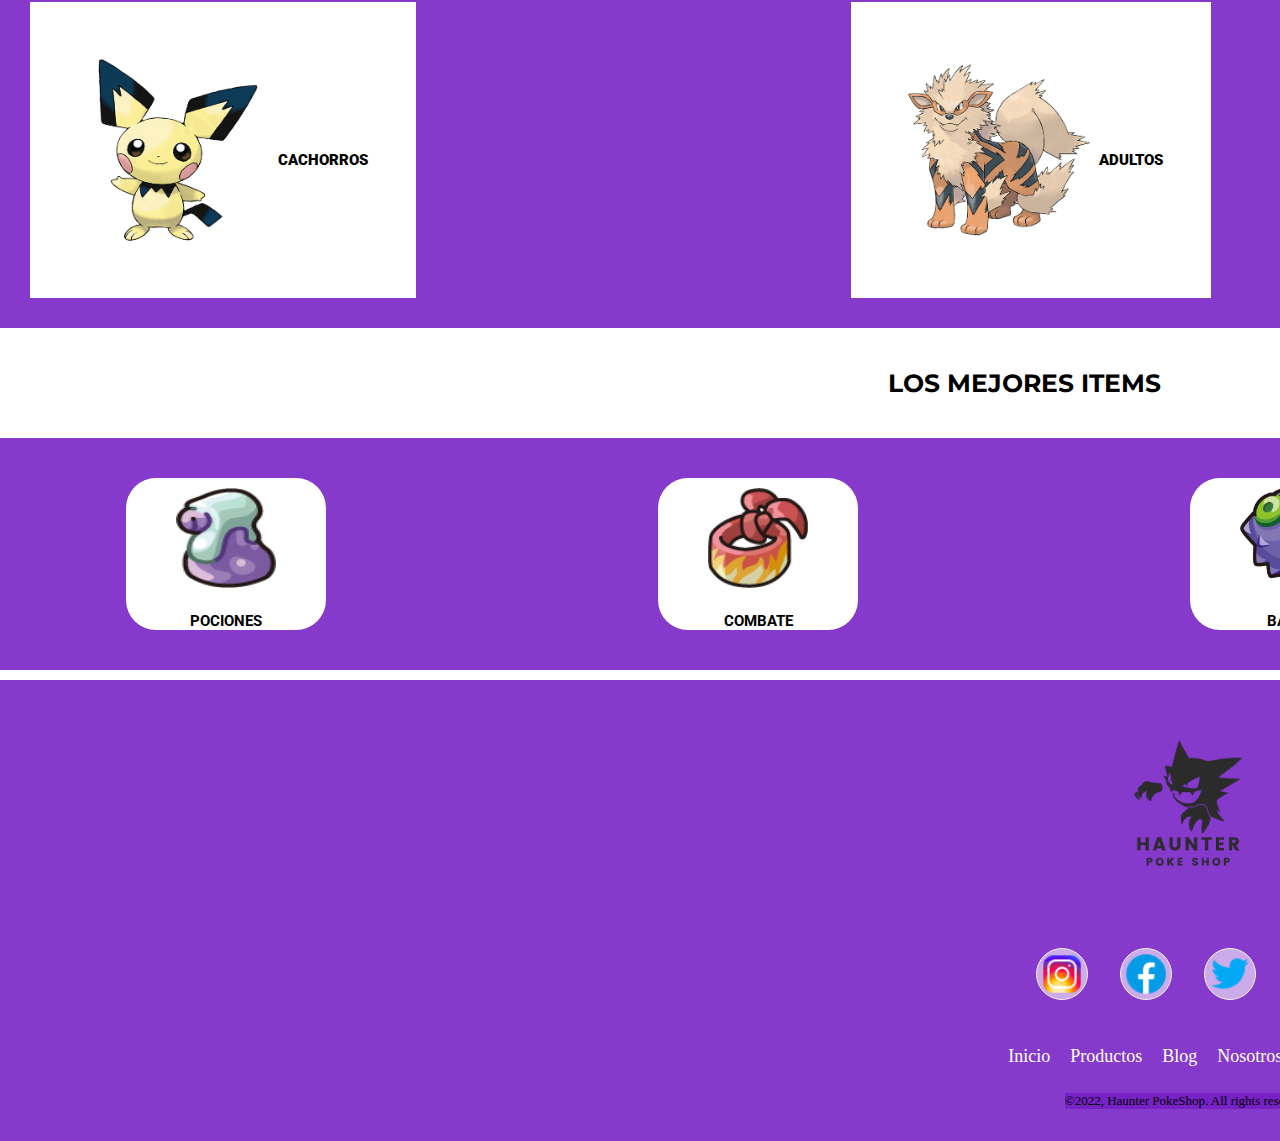
==== commit 45f7aa68: "proyecto final Casi terminado" ====
--- a/index.html
+++ b/index.html
@@ -138,41 +138,32 @@
                 </a>
             </div>
         </section>
-        <footer>            
-            <section class="info">
-                <div>
-                    <a href="./index.html">    
-                        <img class="infoLogo" src="./images/logo.png" alt="logo">
-                    </a>    
-                </div>    
-                <div class="infoRedes">        
-                    <a href="https://www.instagram.com/" target="_blank">    
-                        <img class="infoRedesImg" src="./images/instagram.png" alt="instagram">    
-                    </a>    
-                    <a href="https://www.facebook.com/" target="_blank">    
-                        <img class="infoRedesImg" src="./images/facebook.png" alt="facebook">    
-                    </a>    
-                    <a href="https://twitter.com/" target="_blank">    
-                        <img class="infoRedesImg" src="./images/twitter.webp" alt="twitter">    
-                    </a>    
-                </div>
-            </section>
-            <div class="info2">
-                <div class="infoContacto">CONTACTO</div>
-                <div class="infoContactoBox">
-                        <img src="./images/whatsapp.webp" alt="whatsapp">    
-                    <div class="infoContactoData">+54 11-1234-5678</div>    
-                    <img src="./images/mail.webp" alt="mail">    
-                    <div class="infoContactoData">contacto@haunterpokeshop.com</div>    
-                </div>  
-            </div>           
-            <section class="copyright">    
-                <div>© Copyright Haunter Pokeshop. All Rights Reserved</div>
+        
+        <footer>
+            <a href= "index.html"><img src="images/logo.png" alt="logo" class="logo2"></a>
+            <div>
+                <a href="https://www.instagram.com/"><img src="./images/instagram.png" alt="instagram"></a>
+
+                <a href="https://www.facebook.com/"><img src="./images/facebook.png" alt="facebook"></a>
+
+                <a href="https://twitter.com/"><img src="./images/twitter.webp" alt="twitter"> </a>
+
+                <a href="https://web.whatsapp.com/"><img src="./images/whatsapp.webp" alt="whatsapp"> </a>
+            </div>
+
+            <ul>
+
+                <li><a href="index.html">Inicio</a></li>
+                <li><a href="./sections/productos.html">Productos</a></li>
+                <li><a href="./sections/blog.html">Blog</a></li>
+                <li><a href="./sections/nosotros.html">Nosotros</a></li>
+                <li><a href="./sections/contacto.html">Contacto</a></li>
+                
+            </ul>
+            <span class="copyright">&copy;2022, Haunter PokeShop. All rights reserved.</span>
+        </footer>
+
     
-            </section>
-    
-        </footer>
-    </div>
 
 
 <!-- scripts BTS -->
--- a/estilos/style.css
+++ b/estilos/style.css
@@ -39,47 +39,74 @@
 }
 
 footer {
-  margin-top: 20px;
-  background-color: rgb(133, 58, 204);
-  font-family: "Roboto", sans-serif;
-}
-
-.info {
+  width: 100%;
+  margin-top: 10px;
+  bottom: 0;
+  left: 0;
+  padding: 2rem 8%;
+  background-color: rgb(133, 58, 204);
+  display: flex;
+  justify-content: center;
+  align-items: center;
+  flex-direction: column;
+}
+footer .logo2 {
+  height: 200px;
+  margin-bottom: 1rem;
+}
+footer div, footer ul {
+  display: flex;
+  justify-content: center;
+  align-items: center;
+  flex-wrap: wrap;
+  margin-bottom: 1rem;
+}
+footer div img, footer ul img {
+  height: 50px;
+  width: 50px;
+  border-radius: 50px;
+  border: 1px solid #f2f2f2;
+  background-color: rgb(203, 171, 233);
+  background-position: center;
+  background-size: 40%;
+  background-repeat: no-repeat;
+  margin: 1rem;
+}
+footer div img:hover, footer ul img:hover {
+  background-color: #121212;
+  filter: invert(1);
+}
+footer div li, footer ul li {
+  list-style-type: none;
+  font-size: 18px;
+  padding: 10px;
+}
+footer div li a, footer ul li a {
+  color: white;
+  text-decoration: none;
+}
+
+.copyright {
+  background-color: rgb(118, 34, 197);
+  text-align: center;
+  font-size: 13px;
+}
+
+.blogs div {
   display: flex;
   flex-direction: column;
   align-items: center;
-}
-.info .infoLogo {
-  height: 200px;
-  width: 210px;
-  margin-right: 100px;
-}
-.info .inforRedes {
-  margin: 5px;
-}
-.info .inforRedes .infoRedesImg {
-  margin: 0px 20px;
-}
-
-.info2 .infoContacto {
-  text-align: center;
+  border: 5px solid;
+  border-color: rgb(133, 58, 204);
+  margin: 10px 0px;
+  padding: 5px;
+}
+.blogs div p {
+  font-family: "Roboto", sans-serif;
+  text-align: center;
+  font-size: 20px;
   font-weight: bold;
-  font-size: 15px;
-  color: white;
-  margin: 20px 0px;
-}
-.info2 .infoContactoBox {
-  display: grid;
-  grid-template-columns: 1fr 1fr;
-  grid-column-gap: 0px;
-  justify-items: center;
-  color: white;
-}
-
-.copyright {
-  background-color: rgb(118, 34, 197);
-  text-align: center;
-  font-size: 13px;
+  padding: 10px;
 }
 
 /* mobile-first 0-550px */
@@ -158,6 +185,10 @@
   grid-column-gap: 79px;
   background-color: rgb(133, 58, 204);
   padding: 10px;
+}
+
+.productospFig:hover {
+  background-color: rgb(211, 71, 247);
 }
 
 .productospImg {
@@ -233,24 +264,12 @@
   margin-top: 150px;
 }
 
-.blogs {
-  display: flex;
-  flex-direction: column;
-}
-
-.blogs p {
-  font-size: large;
-  font-style: bolder;
-  margin: 5px;
-  text-align: center;
-}
-
 /* contacto */
 .contacto1 {
   margin-bottom: 20px;
 }
 
-.contacto2 {
+.mapa {
   display: flex;
   justify-content: center;
   margin-bottom: 15px;
@@ -297,7 +316,6 @@
     width: 400px;
     border: 3px solid rgb(133, 58, 204);
   }
-  /*blog*/
 }
 /*breakpoint*/
 @media (min-width: 800px) {
@@ -334,6 +352,9 @@
     height: 100px;
     width: 100px;
   }
+  .productospImg:hover {
+    transform: scale(1.5);
+  }
   figcaption {
     text-align: center;
     padding-top: 20px;
